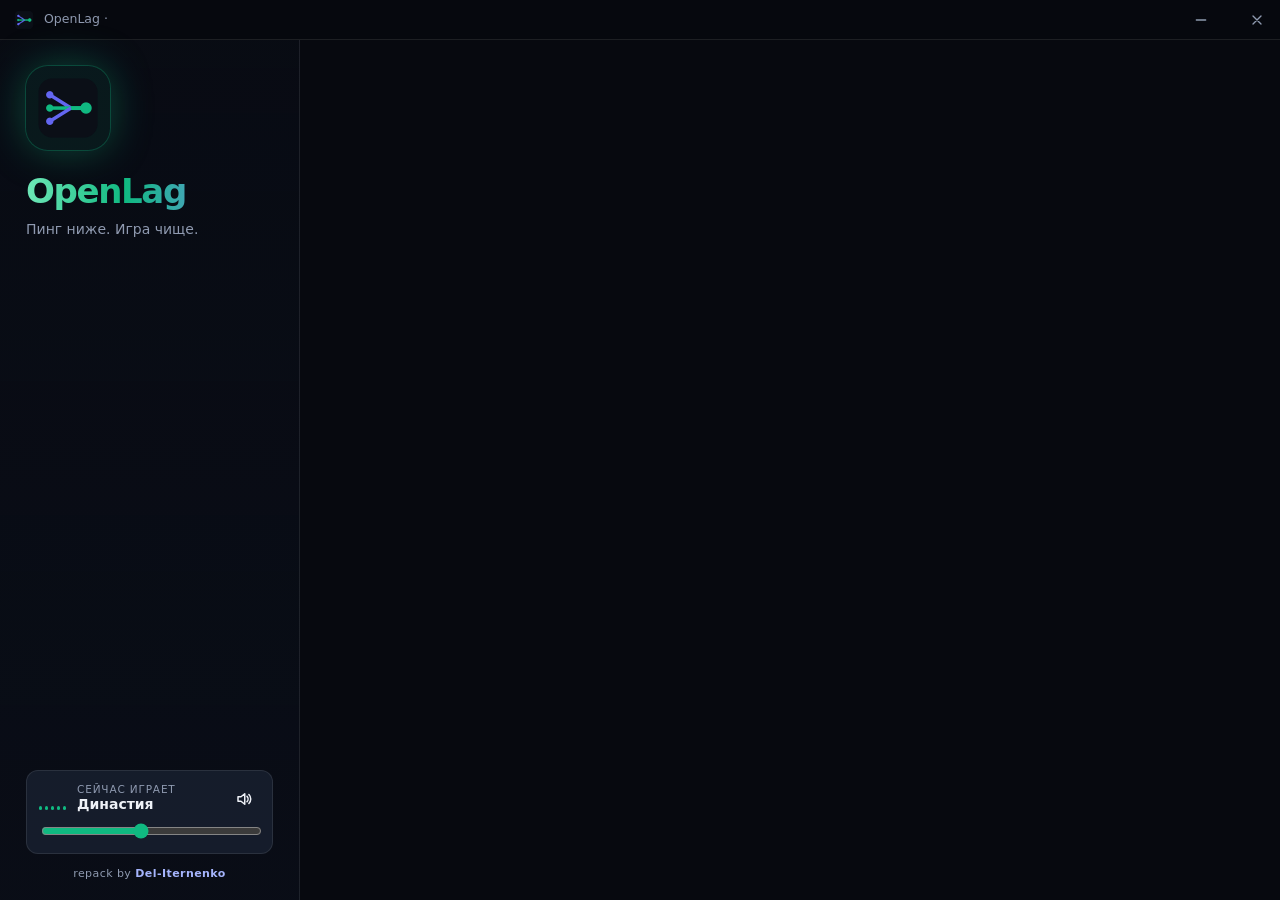
==== crates/openlag-setup/ui/index.html @ 9220f3e0 "Installer, server filters, customization, xray watchdog - openlag-setup: frameless installer with mu" ====
<!doctype html>
<html lang="ru">
<head>
  <meta charset="utf-8">
  <title>Установка OpenLag</title>
  <link rel="stylesheet" href="style.css">
</head>
<body>
  <canvas id="bg"></canvas>
  <audio id="music" src="music.mp3" loop preload="auto"></audio>

  <header class="titlebar" data-tauri-drag-region>
    <img src="logo.png" alt="" width="20" height="20" data-tauri-drag-region>
    <span data-tauri-drag-region>OpenLag · <span id="ver"></span></span>
    <span class="grow" data-tauri-drag-region></span>
    <button class="tb" id="btn-min" aria-label="Свернуть"><svg viewBox="0 0 24 24"><path d="M5 12h14"/></svg></button>
    <button class="tb close" id="btn-close" aria-label="Закрыть"><svg viewBox="0 0 24 24"><path d="M6 6l12 12M18 6 6 18"/></svg></button>
  </header>

  <aside class="side">
    <div class="logo-wrap"><img src="logo.png" alt="" class="logo"></div>
    <h1>OpenLag</h1>
    <p class="tagline">Пинг ниже. Игра чище.</p>
    <ol class="steps" id="steps"></ol>
    <div class="player" id="player">
      <div class="eq" id="eq"><i></i><i></i><i></i><i></i><i></i></div>
      <div class="track"><span class="label">Сейчас играет</span><b>Династия</b></div>
      <button class="mute" id="mute" aria-label="Выключить музыку">
        <svg viewBox="0 0 24 24" id="ico-sound"><path d="M4 9v6h4l5 4V5L8 9z"/><path d="M16 8.5a5 5 0 0 1 0 7M18.5 6a8.5 8.5 0 0 1 0 12"/></svg>
      </button>
      <input type="range" id="vol" min="0" max="100" value="45" aria-label="Громкость">
    </div>
    <div class="repack">repack by <b>Del-Iternenko</b></div>
  </aside>

  <main class="panel">
    <!-- 1. Welcome -->
    <section class="step" data-step="welcome">
      <h2>Добро пожаловать</h2>
      <p class="lead">Мастер установит <b>OpenLag</b>, open-source оптимизатор игрового трафика: игры, браузер или что угодно пойдут через ваши VPN-подписки или свои серверы, по нескольким маршрутам сразу и без TUN.</p>
      <div class="features">
        <div><b>Multipath</b><span>пакет летит по 2–4 маршрутам, доходит первый</span></div>
        <div><b>По процессам</b><span>через туннель только то, что вы выбрали</span></div>
        <div><b>Подписки</b><span>Happ, Incy, Amnezia, vless, vmess, trojan, ss</span></div>
        <div><b>Живой пинг</b><span>графики пинга, джиттера и потерь</span></div>
      </div>
      <div class="actions"><span class="grow"></span><button class="btn primary" data-next>Далее</button></div>
    </section>

    <!-- 2. License -->
    <section class="step" data-step="license">
      <h2>Пользовательское соглашение</h2>
      <div class="eula" id="eula" tabindex="0">
        <p><b>OpenLag — свободное программное обеспечение</b>, распространяется по лицензиям MIT или Apache-2.0 на выбор пользователя.</p>
        <p>1. Программа предоставляется «как есть», без каких-либо гарантий. Автор не отвечает за прямой или косвенный ущерб, потерю данных, блокировки игровых аккаунтов или нарушения правил сервисов, возникшие при её использовании.</p>
        <p>2. OpenLag перехватывает сетевой трафик выбранных программ с помощью драйвера WinDivert и направляет его через серверы, которые указали вы: свои relay-серверы или серверы ваших VPN-подписок. Автор OpenLag не предоставляет серверов и не видит ваш трафик.</p>
        <p>3. Вы самостоятельно отвечаете за законность использования VPN и прокси в вашей стране, а также за соблюдение условий ваших VPN-провайдеров и правил игр. Некоторые античиты могут не допускать драйверы перехвата трафика.</p>
        <p>4. Вместе с программой устанавливаются сторонние компоненты: WinDivert (LGPL-3.0 / GPL-2.0, © basil00), xray-core (MPL-2.0, © Project X) и, при необходимости, Microsoft Edge WebView2 Runtime. Тексты лицензий лежат в папке программы, в каталоге licenses.</p>
        <p>5. Программа хранит настройки и подписки только на вашем компьютере, в папке %APPDATA%\dev.openlag.app, и никуда их не отправляет, кроме загрузки самих подписок с адресов, которые вы добавили.</p>
        <p>6. Для работы перехвата программе нужны права администратора. Удалить OpenLag можно через «Параметры → Приложения» или uninstall.exe в папке программы.</p>
        <p>Исходный код: <a href="#" data-url="github">github.com/Del-Iternenko</a></p>
      </div>
      <label class="check big"><input type="checkbox" id="accept"><span>Я принимаю условия пользовательского соглашения</span></label>
      <div class="actions"><button class="btn" data-back>Назад</button><span class="grow"></span><button class="btn primary" data-next id="accept-next" disabled>Далее</button></div>
    </section>

    <!-- 3. Options -->
    <section class="step" data-step="options">
      <h2>Параметры установки</h2>
      <label class="label" for="dir">Папка установки</label>
      <div class="row">
        <input id="dir" spellcheck="false">
        <button class="btn" id="browse">Обзор…</button>
      </div>
      <div class="opts">
        <label class="check"><input type="checkbox" id="opt-desktop" checked><span>Создать ярлык на рабочем столе</span></label>
        <label class="check"><input type="checkbox" id="opt-start" checked><span>Добавить в меню «Пуск»</span></label>
        <label class="check"><input type="checkbox" id="opt-extras" checked><span>Дополнительное ПО <small>WinDivert (драйвер перехвата), xray-core (подписки VLESS/VMess/Trojan/SS) и WebView2 Runtime, если его нет. Без него OpenLag не сможет перехватывать трафик.</small></span></label>
        <label class="check"><input type="checkbox" id="opt-autostart"><span>Запускать OpenLag вместе с Windows</span></label>
        <label class="check"><input type="checkbox" id="opt-launch" checked><span>Запустить OpenLag после установки</span></label>
      </div>
      <p class="hint" id="space"></p>
      <div class="actions"><button class="btn" data-back>Назад</button><span class="grow"></span><button class="btn primary glow" id="go">Установить</button></div>
    </section>

    <!-- 4. Progress -->
    <section class="step" data-step="progress">
      <h2 id="progress-title">Установка…</h2>
      <div class="pct" id="pct">0%</div>
      <div class="bar"><div id="bar"></div></div>
      <div class="file" id="file">&nbsp;</div>
      <div class="tip" id="tip"></div>
    </section>

    <!-- 5. Done -->
    <section class="step" data-step="done">
      <div class="done-icon"><svg viewBox="0 0 24 24"><path d="M5 12.5 10 17l9-10"/></svg></div>
      <h2 id="done-title">OpenLag установлен</h2>
      <p class="lead" id="done-text">Всё готово. Добавьте подписку на вкладке «Подписки», выберите программы на вкладке «Процессы» и жмите большую кнопку.</p>
      <button class="gh" data-url="github">
        <svg viewBox="0 0 24 24"><path d="M12 2a10 10 0 0 0-3.2 19.5c.5.1.7-.2.7-.5v-1.7c-2.8.6-3.4-1.3-3.4-1.3-.5-1.2-1.1-1.5-1.1-1.5-.9-.6.1-.6.1-.6 1 .1 1.5 1 1.5 1 .9 1.5 2.3 1.1 2.9.8.1-.6.3-1.1.6-1.3-2.2-.3-4.6-1.1-4.6-5a3.9 3.9 0 0 1 1-2.7c-.1-.3-.4-1.3.1-2.7 0 0 .8-.3 2.8 1a9.6 9.6 0 0 1 5 0c1.9-1.3 2.8-1 2.8-1 .5 1.4.2 2.4.1 2.7a3.9 3.9 0 0 1 1 2.7c0 3.9-2.4 4.7-4.6 5 .4.3.7.9.7 1.9v2.8c0 .3.2.6.7.5A10 10 0 0 0 12 2z"/></svg>
        <span><b>github.com/Del-Iternenko</b><small>исходники, обновления, звёздочки приветствуются</small></span>
      </button>
      <div class="actions"><span class="grow"></span><button class="btn primary" id="finish">Готово</button></div>
    </section>

    <!-- Uninstall -->
    <section class="step" data-step="uninstall">
      <h2>Удаление OpenLag</h2>
      <p class="lead">OpenLag будет удалён вместе с ярлыками, автозапуском и правилом брандмауэра. Это займёт пару секунд.</p>
      <label class="check big"><input type="checkbox" id="rm-settings"><span>Удалить также настройки и подписки <small>%APPDATA%\dev.openlag.app</small></span></label>
      <div class="actions"><span class="grow"></span><button class="btn" id="cancel-un">Отмена</button><button class="btn danger" id="go-un">Удалить</button></div>
    </section>
  </main>

  <div class="error" id="error" hidden></div>
  <script src="app.js"></script>
</body>
</html>
---- crates/openlag-setup/ui/style.css ----
:root {
  --bg: #07090f;
  --glass: rgba(15, 20, 32, 0.72);
  --glass-2: rgba(28, 36, 54, 0.7);
  --border: rgba(255, 255, 255, 0.09);
  --text: #eef1f7;
  --muted: #8f9ab0;
  --accent: #10b981;
  --accent-2: #6366f1;
  --danger: #ef4444;
  --font: "Inter", "Segoe UI Variable Text", "Segoe UI", system-ui, sans-serif;
  color-scheme: dark;
}
* { box-sizing: border-box; }
html, body { margin: 0; height: 100%; overflow: hidden; }
body {
  background: var(--bg); color: var(--text); font: 14px/1.5 var(--font);
  display: grid; grid-template-columns: 300px 1fr; grid-template-rows: 40px 1fr;
  user-select: none; -webkit-font-smoothing: antialiased;
}
button { font: inherit; color: inherit; cursor: pointer; }
[hidden] { display: none !important; }
#bg { position: fixed; inset: 0; width: 100%; height: 100%; z-index: -1; }

/* Title bar */
.titlebar {
  grid-column: 1 / -1; display: flex; align-items: center; gap: 10px; padding: 0 0 0 14px;
  font-size: 12.5px; color: var(--muted); background: rgba(7, 9, 15, 0.5); border-bottom: 1px solid var(--border);
}
.titlebar .grow { flex: 1; align-self: stretch; }
.tb { width: 46px; height: 40px; border: 0; background: transparent; color: var(--muted); display: grid; place-items: center; transition: background 120ms, color 120ms; }
.tb svg { width: 16px; height: 16px; fill: none; stroke: currentColor; stroke-width: 2; stroke-linecap: round; }
.tb:hover { background: rgba(255, 255, 255, 0.08); color: var(--text); }
.tb.close:hover { background: #e11d48; color: #fff; }

/* Side */
.side { position: relative; padding: 26px 26px 18px; display: flex; flex-direction: column; border-right: 1px solid var(--border); background: linear-gradient(180deg, rgba(10, 14, 24, 0.55), rgba(10, 14, 24, 0.85)); }
.logo-wrap { width: 84px; height: 84px; border-radius: 22px; display: grid; place-items: center; background: rgba(16, 185, 129, 0.08); box-shadow: 0 0 0 1px rgba(16, 185, 129, 0.25), 0 0 40px rgba(16, 185, 129, 0.35); animation: pulse 3.2s ease-in-out infinite; }
.logo { width: 64px; height: 64px; }
@keyframes pulse { 50% { box-shadow: 0 0 0 1px rgba(16, 185, 129, 0.45), 0 0 64px rgba(99, 102, 241, 0.45); } }
h1 { margin: 16px 0 0; font-size: 34px; letter-spacing: -0.04em; font-weight: 800;
  background: linear-gradient(90deg, #6ee7b7, #10b981 40%, #818cf8); -webkit-background-clip: text; background-clip: text; color: transparent; }
.tagline { margin: 2px 0 22px; color: var(--muted); }
.steps { list-style: none; margin: 0; padding: 0; display: flex; flex-direction: column; gap: 4px; }
.steps li { display: flex; align-items: center; gap: 10px; padding: 7px 10px; border-radius: 9px; color: var(--muted); transition: background 200ms, color 200ms; }
.steps li i { width: 22px; height: 22px; border-radius: 50%; display: grid; place-items: center; font-style: normal; font-size: 11px; font-weight: 700; border: 1px solid var(--border); }
.steps li.active { color: var(--text); background: rgba(16, 185, 129, 0.12); }
.steps li.active i { background: var(--accent); border-color: var(--accent); color: #04130d; }
.steps li.past i { border-color: var(--accent); color: var(--accent); }

.player { margin-top: auto; display: grid; grid-template-columns: 28px 1fr 32px; grid-template-rows: auto auto; gap: 6px 10px; align-items: center; padding: 12px; border-radius: 12px; background: var(--glass-2); border: 1px solid var(--border); }
.eq { display: flex; align-items: flex-end; gap: 3px; height: 22px; }
.eq i { width: 3px; height: 4px; border-radius: 2px; background: var(--accent); }
.playing .eq i { animation: eq 900ms ease-in-out infinite; }
.playing .eq i:nth-child(2) { animation-delay: -300ms; } .playing .eq i:nth-child(3) { animation-delay: -600ms; }
.playing .eq i:nth-child(4) { animation-delay: -150ms; } .playing .eq i:nth-child(5) { animation-delay: -450ms; }
@keyframes eq { 0%, 100% { height: 4px; } 50% { height: 22px; } }
.track { display: flex; flex-direction: column; line-height: 1.25; min-width: 0; }
.track .label { font-size: 10.5px; text-transform: uppercase; letter-spacing: 0.08em; color: var(--muted); }
.mute { width: 32px; height: 32px; border-radius: 8px; border: 0; background: transparent; color: var(--text); display: grid; place-items: center; }
.mute:hover { background: rgba(255, 255, 255, 0.08); }
.mute svg { width: 18px; height: 18px; fill: none; stroke: currentColor; stroke-width: 2; stroke-linecap: round; stroke-linejoin: round; }
.muted-state .mute { color: var(--muted); }
#vol { grid-column: 1 / -1; width: 100%; accent-color: var(--accent); }
.repack { margin-top: 12px; font-size: 11px; color: var(--muted); letter-spacing: 0.04em; text-align: center; }
.repack b { color: #a5b4fc; }

/* Panel */
.panel { position: relative; padding: 30px 36px; overflow: hidden; }
.step { display: none; flex-direction: column; height: 100%; animation: enter 320ms ease-out; }
.step.active { display: flex; }
@keyframes enter { from { opacity: 0; transform: translateX(16px); } }
h2 { margin: 0 0 10px; font-size: 26px; letter-spacing: -0.03em; }
.lead { color: #c7cfdd; margin: 0 0 18px; max-width: 520px; }
.features { display: grid; grid-template-columns: 1fr 1fr; gap: 10px; margin-top: 6px; }
.features div { padding: 14px; border-radius: 12px; background: var(--glass); border: 1px solid var(--border); backdrop-filter: blur(8px); }
.features b { display: block; color: #6ee7b7; }
.features span { color: var(--muted); font-size: 13px; }
.actions { display: flex; align-items: center; gap: 10px; margin-top: auto; padding-top: 16px; }
.grow { flex: 1; }
.btn { height: 40px; padding: 0 20px; border-radius: 10px; border: 1px solid rgba(255, 255, 255, 0.16); background: var(--glass-2); transition: filter 150ms, background 150ms, transform 120ms; }
.btn:hover { background: rgba(48, 60, 88, 0.8); }
.btn:active { transform: scale(0.98); }
.btn:disabled { opacity: 0.4; cursor: default; transform: none; }
.btn.primary { background: linear-gradient(135deg, #10b981, #059669); border-color: transparent; color: #04130d; font-weight: 700; }
.btn.primary:hover:not(:disabled) { filter: brightness(1.12); }
.btn.glow { box-shadow: 0 0 24px rgba(16, 185, 129, 0.45); }
.btn.danger { background: linear-gradient(135deg, #ef4444, #b91c1c); border-color: transparent; color: #fff; font-weight: 700; }
.btn:focus-visible, .gh:focus-visible { outline: 2px solid var(--accent); outline-offset: 2px; }

.eula { flex: 1; min-height: 0; overflow-y: auto; padding: 14px 18px; border-radius: 12px; background: var(--glass); border: 1px solid var(--border); font-size: 13px; color: #c7cfdd; user-select: text; }
.eula p { margin: 0 0 10px; }
.eula a { color: #a5b4fc; }
.check { display: flex; align-items: flex-start; gap: 10px; cursor: pointer; padding: 6px 0; }
.check input { width: 18px; height: 18px; margin: 1px 0 0; accent-color: var(--accent); flex: none; cursor: pointer; }
.check small { display: block; color: var(--muted); font-size: 12px; }
.check.big { margin-top: 14px; font-weight: 600; }
.label { font-size: 11px; text-transform: uppercase; letter-spacing: 0.08em; color: var(--muted); }
.row { display: flex; gap: 8px; margin: 6px 0 14px; }
.row input { flex: 1; height: 40px; padding: 0 12px; border-radius: 10px; border: 1px solid rgba(255, 255, 255, 0.16); background: rgba(7, 9, 15, 0.7); color: var(--text); font: inherit; outline: none; user-select: text; }
.row input:focus { border-color: var(--accent); }
.opts { display: flex; flex-direction: column; gap: 2px; padding: 10px 14px; border-radius: 12px; background: var(--glass); border: 1px solid var(--border); }
.hint { color: var(--muted); font-size: 12.5px; margin: 10px 0 0; }

.pct { font-size: 72px; font-weight: 800; letter-spacing: -0.05em; line-height: 1; margin: 30px 0 18px; font-variant-numeric: tabular-nums;
  background: linear-gradient(90deg, #6ee7b7, #818cf8); -webkit-background-clip: text; background-clip: text; color: transparent; }
.bar { height: 12px; border-radius: 6px; background: rgba(255, 255, 255, 0.06); overflow: hidden; border: 1px solid var(--border); }
.bar > div { height: 100%; width: 0; border-radius: 6px; background: linear-gradient(90deg, #10b981, #6366f1, #10b981); background-size: 200% 100%; animation: flow 1.6s linear infinite; transition: width 250ms ease-out; box-shadow: 0 0 18px rgba(16, 185, 129, 0.6); }
@keyframes flow { to { background-position: -200% 0; } }
.file { margin-top: 10px; font-family: "Cascadia Mono", Consolas, monospace; font-size: 12px; color: var(--muted); white-space: nowrap; overflow: hidden; text-overflow: ellipsis; }
.tip { margin-top: auto; padding: 14px 16px; border-radius: 12px; background: var(--glass); border: 1px solid var(--border); color: #c7cfdd; font-size: 13px; animation: enter 400ms ease-out; }

.done-icon { width: 76px; height: 76px; border-radius: 50%; display: grid; place-items: center; background: rgba(16, 185, 129, 0.15); box-shadow: 0 0 40px rgba(16, 185, 129, 0.45); margin: 10px 0 16px; animation: pop 500ms cubic-bezier(.2, 1.6, .4, 1); }
.done-icon svg { width: 40px; height: 40px; fill: none; stroke: #6ee7b7; stroke-width: 2.5; stroke-linecap: round; stroke-linejoin: round; }
@keyframes pop { from { transform: scale(0.4); opacity: 0; } }
.gh { display: flex; align-items: center; gap: 14px; padding: 14px 18px; border-radius: 14px; border: 1px solid rgba(165, 180, 252, 0.3); background: linear-gradient(135deg, rgba(99, 102, 241, 0.16), rgba(16, 185, 129, 0.1)); text-align: left; max-width: 420px; transition: transform 150ms, box-shadow 150ms; }
.gh:hover { transform: translateY(-2px); box-shadow: 0 10px 30px rgba(99, 102, 241, 0.25); }
.gh svg { width: 30px; height: 30px; fill: var(--text); flex: none; }
.gh small { display: block; color: var(--muted); font-size: 12px; }

.error { position: fixed; right: 20px; bottom: 20px; max-width: 520px; padding: 12px 16px; border-radius: 12px; background: rgba(127, 29, 29, 0.92); border: 1px solid rgba(248, 113, 113, 0.5); color: #fee2e2; font-size: 13px; z-index: 5; }
::-webkit-scrollbar { width: 8px; }
::-webkit-scrollbar-thumb { background: rgba(255, 255, 255, 0.15); border-radius: 4px; }
@media (prefers-reduced-motion: reduce) { * { animation: none !important; transition: none !important; } }
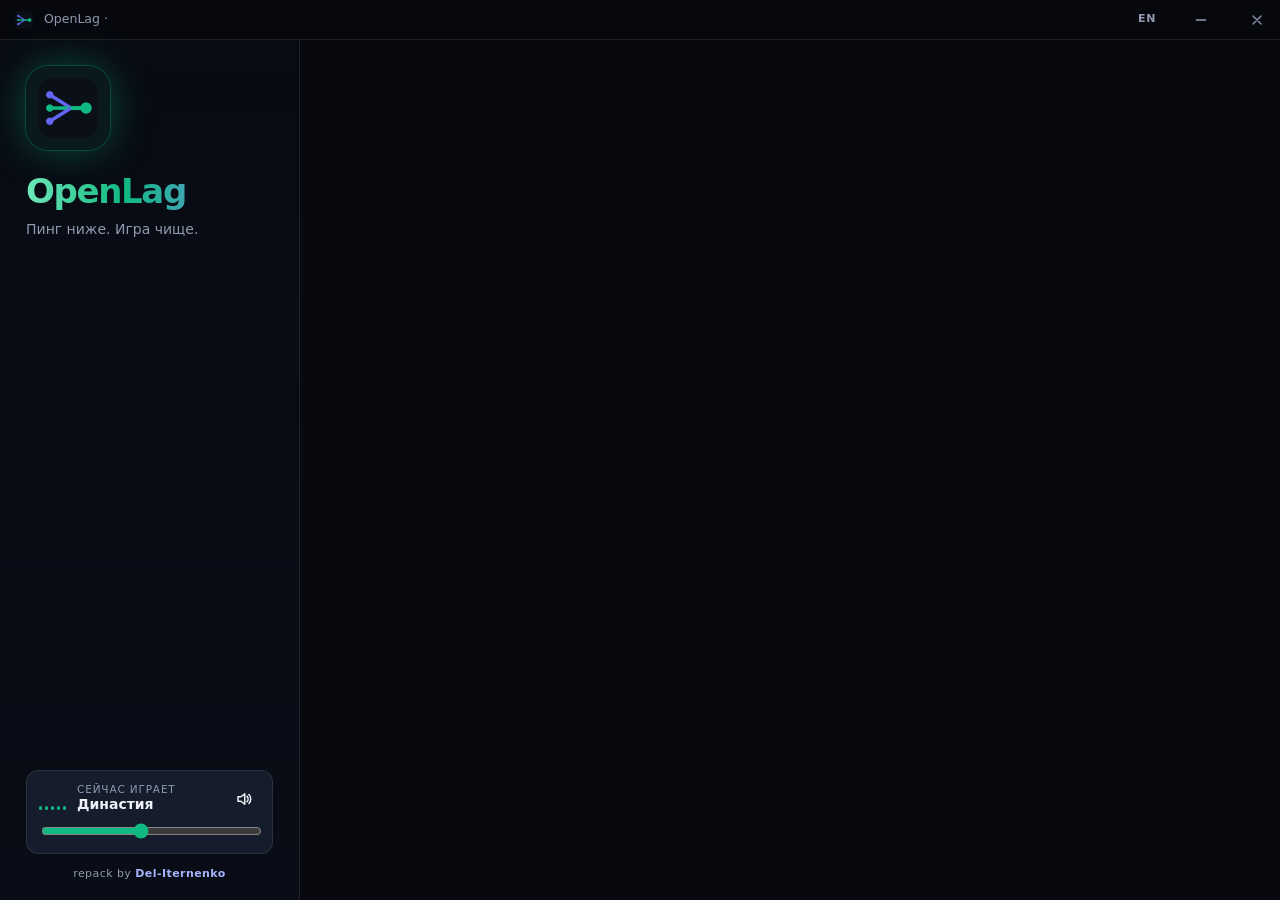
==== commit b25c431d: "Installer in English: shared translator, language toggle in the title bar" ====
--- a/crates/openlag-setup/ui/index.html
+++ b/crates/openlag-setup/ui/index.html
@@ -13,6 +13,7 @@
     <img src="logo.png" alt="" width="20" height="20" data-tauri-drag-region>
     <span data-tauri-drag-region>OpenLag · <span id="ver"></span></span>
     <span class="grow" data-tauri-drag-region></span>
+    <button class="tb lang" id="btn-lang" title="Язык · Language">EN</button>
     <button class="tb" id="btn-min" aria-label="Свернуть"><svg viewBox="0 0 24 24"><path d="M5 12h14"/></svg></button>
     <button class="tb close" id="btn-close" aria-label="Закрыть"><svg viewBox="0 0 24 24"><path d="M6 6l12 12M18 6 6 18"/></svg></button>
   </header>
@@ -41,7 +42,7 @@
       <div class="features">
         <div><b>Multipath</b><span>пакет летит по 2–4 маршрутам, доходит первый</span></div>
         <div><b>По процессам</b><span>через туннель только то, что вы выбрали</span></div>
-        <div><b>Подписки</b><span>Happ, Incy, Amnezia, vless, vmess, trojan, ss</span></div>
+        <div><b>Подписки</b><span>Happ, Incy, Amnezia, vless, vmess, trojan, ss, WireGuard</span></div>
         <div><b>Живой пинг</b><span>графики пинга, джиттера и потерь</span></div>
       </div>
       <div class="actions"><span class="grow"></span><button class="btn primary" data-next>Далее</button></div>
@@ -114,6 +115,8 @@
   </main>
 
   <div class="error" id="error" hidden></div>
+  <script src="i18n.js"></script>
+  <script src="i18n-setup.js"></script>
   <script src="app.js"></script>
 </body>
 </html>
--- a/crates/openlag-setup/ui/style.css
+++ b/crates/openlag-setup/ui/style.css
@@ -122,3 +122,5 @@
 ::-webkit-scrollbar { width: 8px; }
 ::-webkit-scrollbar-thumb { background: rgba(255, 255, 255, 0.15); border-radius: 4px; }
 @media (prefers-reduced-motion: reduce) { * { animation: none !important; transition: none !important; } }
+
+.tb.lang { width: auto; padding: 0 12px; font-size: 11px; font-weight: 600; letter-spacing: .06em; }
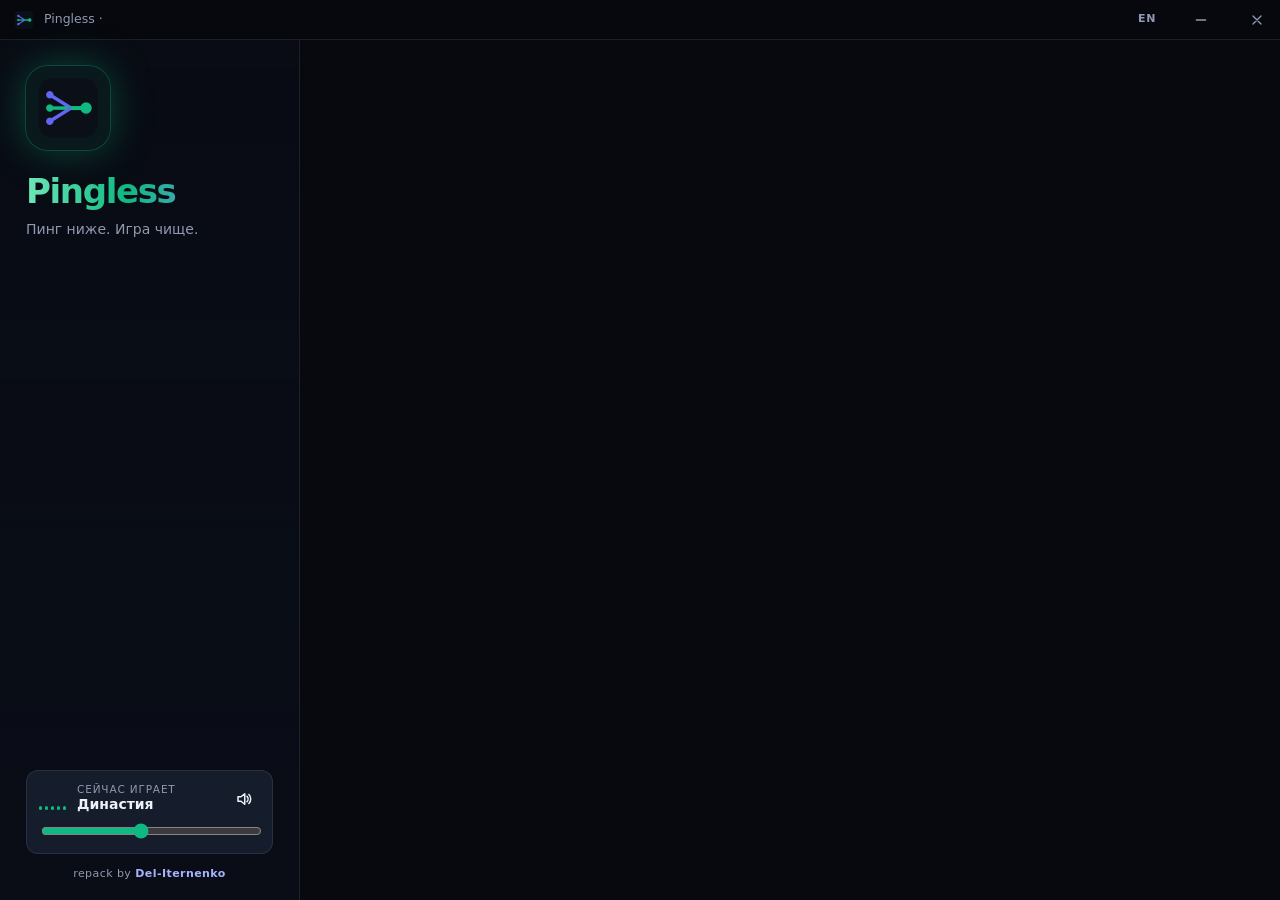
==== commit 981419de: "Rename to Pingless 1.1.0; the installer replaces an OpenLag install and keeps settings" ====
--- a/crates/openlag-setup/ui/index.html
+++ b/crates/openlag-setup/ui/index.html
@@ -2,7 +2,7 @@
 <html lang="ru">
 <head>
   <meta charset="utf-8">
-  <title>Установка OpenLag</title>
+  <title>Установка Pingless</title>
   <link rel="stylesheet" href="style.css">
 </head>
 <body>
@@ -11,7 +11,7 @@
 
   <header class="titlebar" data-tauri-drag-region>
     <img src="logo.png" alt="" width="20" height="20" data-tauri-drag-region>
-    <span data-tauri-drag-region>OpenLag · <span id="ver"></span></span>
+    <span data-tauri-drag-region>Pingless · <span id="ver"></span></span>
     <span class="grow" data-tauri-drag-region></span>
     <button class="tb lang" id="btn-lang" title="Язык · Language">EN</button>
     <button class="tb" id="btn-min" aria-label="Свернуть"><svg viewBox="0 0 24 24"><path d="M5 12h14"/></svg></button>
@@ -20,7 +20,7 @@
 
   <aside class="side">
     <div class="logo-wrap"><img src="logo.png" alt="" class="logo"></div>
-    <h1>OpenLag</h1>
+    <h1>Pingless</h1>
     <p class="tagline">Пинг ниже. Игра чище.</p>
     <ol class="steps" id="steps"></ol>
     <div class="player" id="player">
@@ -38,7 +38,7 @@
     <!-- 1. Welcome -->
     <section class="step" data-step="welcome">
       <h2>Добро пожаловать</h2>
-      <p class="lead">Мастер установит <b>OpenLag</b>, open-source оптимизатор игрового трафика: игры, браузер или что угодно пойдут через ваши VPN-подписки или свои серверы, по нескольким маршрутам сразу и без TUN.</p>
+      <p class="lead">Мастер установит <b>Pingless</b>, open-source оптимизатор игрового трафика: игры, браузер или что угодно пойдут через ваши VPN-подписки или свои серверы, по нескольким маршрутам сразу и без TUN.</p>
       <div class="features">
         <div><b>Multipath</b><span>пакет летит по 2–4 маршрутам, доходит первый</span></div>
         <div><b>По процессам</b><span>через туннель только то, что вы выбрали</span></div>
@@ -52,13 +52,13 @@
     <section class="step" data-step="license">
       <h2>Пользовательское соглашение</h2>
       <div class="eula" id="eula" tabindex="0">
-        <p><b>OpenLag — свободное программное обеспечение</b>, распространяется по лицензиям MIT или Apache-2.0 на выбор пользователя.</p>
+        <p><b>Pingless — свободное программное обеспечение</b>, распространяется по лицензиям MIT или Apache-2.0 на выбор пользователя.</p>
         <p>1. Программа предоставляется «как есть», без каких-либо гарантий. Автор не отвечает за прямой или косвенный ущерб, потерю данных, блокировки игровых аккаунтов или нарушения правил сервисов, возникшие при её использовании.</p>
-        <p>2. OpenLag перехватывает сетевой трафик выбранных программ с помощью драйвера WinDivert и направляет его через серверы, которые указали вы: свои relay-серверы или серверы ваших VPN-подписок. Автор OpenLag не предоставляет серверов и не видит ваш трафик.</p>
+        <p>2. Pingless перехватывает сетевой трафик выбранных программ с помощью драйвера WinDivert и направляет его через серверы, которые указали вы: свои relay-серверы или серверы ваших VPN-подписок. Автор Pingless не предоставляет серверов и не видит ваш трафик.</p>
         <p>3. Вы самостоятельно отвечаете за законность использования VPN и прокси в вашей стране, а также за соблюдение условий ваших VPN-провайдеров и правил игр. Некоторые античиты могут не допускать драйверы перехвата трафика.</p>
         <p>4. Вместе с программой устанавливаются сторонние компоненты: WinDivert (LGPL-3.0 / GPL-2.0, © basil00), xray-core (MPL-2.0, © Project X) и, при необходимости, Microsoft Edge WebView2 Runtime. Тексты лицензий лежат в папке программы, в каталоге licenses.</p>
         <p>5. Программа хранит настройки и подписки только на вашем компьютере, в папке %APPDATA%\dev.openlag.app, и никуда их не отправляет, кроме загрузки самих подписок с адресов, которые вы добавили.</p>
-        <p>6. Для работы перехвата программе нужны права администратора. Удалить OpenLag можно через «Параметры → Приложения» или uninstall.exe в папке программы.</p>
+        <p>6. Для работы перехвата программе нужны права администратора. Удалить Pingless можно через «Параметры → Приложения» или uninstall.exe в папке программы.</p>
         <p>Исходный код: <a href="#" data-url="github">github.com/Del-Iternenko</a></p>
       </div>
       <label class="check big"><input type="checkbox" id="accept"><span>Я принимаю условия пользовательского соглашения</span></label>
@@ -76,9 +76,9 @@
       <div class="opts">
         <label class="check"><input type="checkbox" id="opt-desktop" checked><span>Создать ярлык на рабочем столе</span></label>
         <label class="check"><input type="checkbox" id="opt-start" checked><span>Добавить в меню «Пуск»</span></label>
-        <label class="check"><input type="checkbox" id="opt-extras" checked><span>Дополнительное ПО <small>WinDivert (драйвер перехвата), xray-core (подписки VLESS/VMess/Trojan/SS) и WebView2 Runtime, если его нет. Без него OpenLag не сможет перехватывать трафик.</small></span></label>
-        <label class="check"><input type="checkbox" id="opt-autostart"><span>Запускать OpenLag вместе с Windows</span></label>
-        <label class="check"><input type="checkbox" id="opt-launch" checked><span>Запустить OpenLag после установки</span></label>
+        <label class="check"><input type="checkbox" id="opt-extras" checked><span>Дополнительное ПО <small>WinDivert (драйвер перехвата), xray-core (подписки VLESS/VMess/Trojan/SS) и WebView2 Runtime, если его нет. Без него Pingless не сможет перехватывать трафик.</small></span></label>
+        <label class="check"><input type="checkbox" id="opt-autostart"><span>Запускать Pingless вместе с Windows</span></label>
+        <label class="check"><input type="checkbox" id="opt-launch" checked><span>Запустить Pingless после установки</span></label>
       </div>
       <p class="hint" id="space"></p>
       <div class="actions"><button class="btn" data-back>Назад</button><span class="grow"></span><button class="btn primary glow" id="go">Установить</button></div>
@@ -96,7 +96,7 @@
     <!-- 5. Done -->
     <section class="step" data-step="done">
       <div class="done-icon"><svg viewBox="0 0 24 24"><path d="M5 12.5 10 17l9-10"/></svg></div>
-      <h2 id="done-title">OpenLag установлен</h2>
+      <h2 id="done-title">Pingless установлен</h2>
       <p class="lead" id="done-text">Всё готово. Добавьте подписку на вкладке «Подписки», выберите программы на вкладке «Процессы» и жмите большую кнопку.</p>
       <button class="gh" data-url="github">
         <svg viewBox="0 0 24 24"><path d="M12 2a10 10 0 0 0-3.2 19.5c.5.1.7-.2.7-.5v-1.7c-2.8.6-3.4-1.3-3.4-1.3-.5-1.2-1.1-1.5-1.1-1.5-.9-.6.1-.6.1-.6 1 .1 1.5 1 1.5 1 .9 1.5 2.3 1.1 2.9.8.1-.6.3-1.1.6-1.3-2.2-.3-4.6-1.1-4.6-5a3.9 3.9 0 0 1 1-2.7c-.1-.3-.4-1.3.1-2.7 0 0 .8-.3 2.8 1a9.6 9.6 0 0 1 5 0c1.9-1.3 2.8-1 2.8-1 .5 1.4.2 2.4.1 2.7a3.9 3.9 0 0 1 1 2.7c0 3.9-2.4 4.7-4.6 5 .4.3.7.9.7 1.9v2.8c0 .3.2.6.7.5A10 10 0 0 0 12 2z"/></svg>
@@ -107,8 +107,8 @@
 
     <!-- Uninstall -->
     <section class="step" data-step="uninstall">
-      <h2>Удаление OpenLag</h2>
-      <p class="lead">OpenLag будет удалён вместе с ярлыками, автозапуском и правилом брандмауэра. Это займёт пару секунд.</p>
+      <h2>Удаление Pingless</h2>
+      <p class="lead">Pingless будет удалён вместе с ярлыками, автозапуском и правилом брандмауэра. Это займёт пару секунд.</p>
       <label class="check big"><input type="checkbox" id="rm-settings"><span>Удалить также настройки и подписки <small>%APPDATA%\dev.openlag.app</small></span></label>
       <div class="actions"><span class="grow"></span><button class="btn" id="cancel-un">Отмена</button><button class="btn danger" id="go-un">Удалить</button></div>
     </section>
